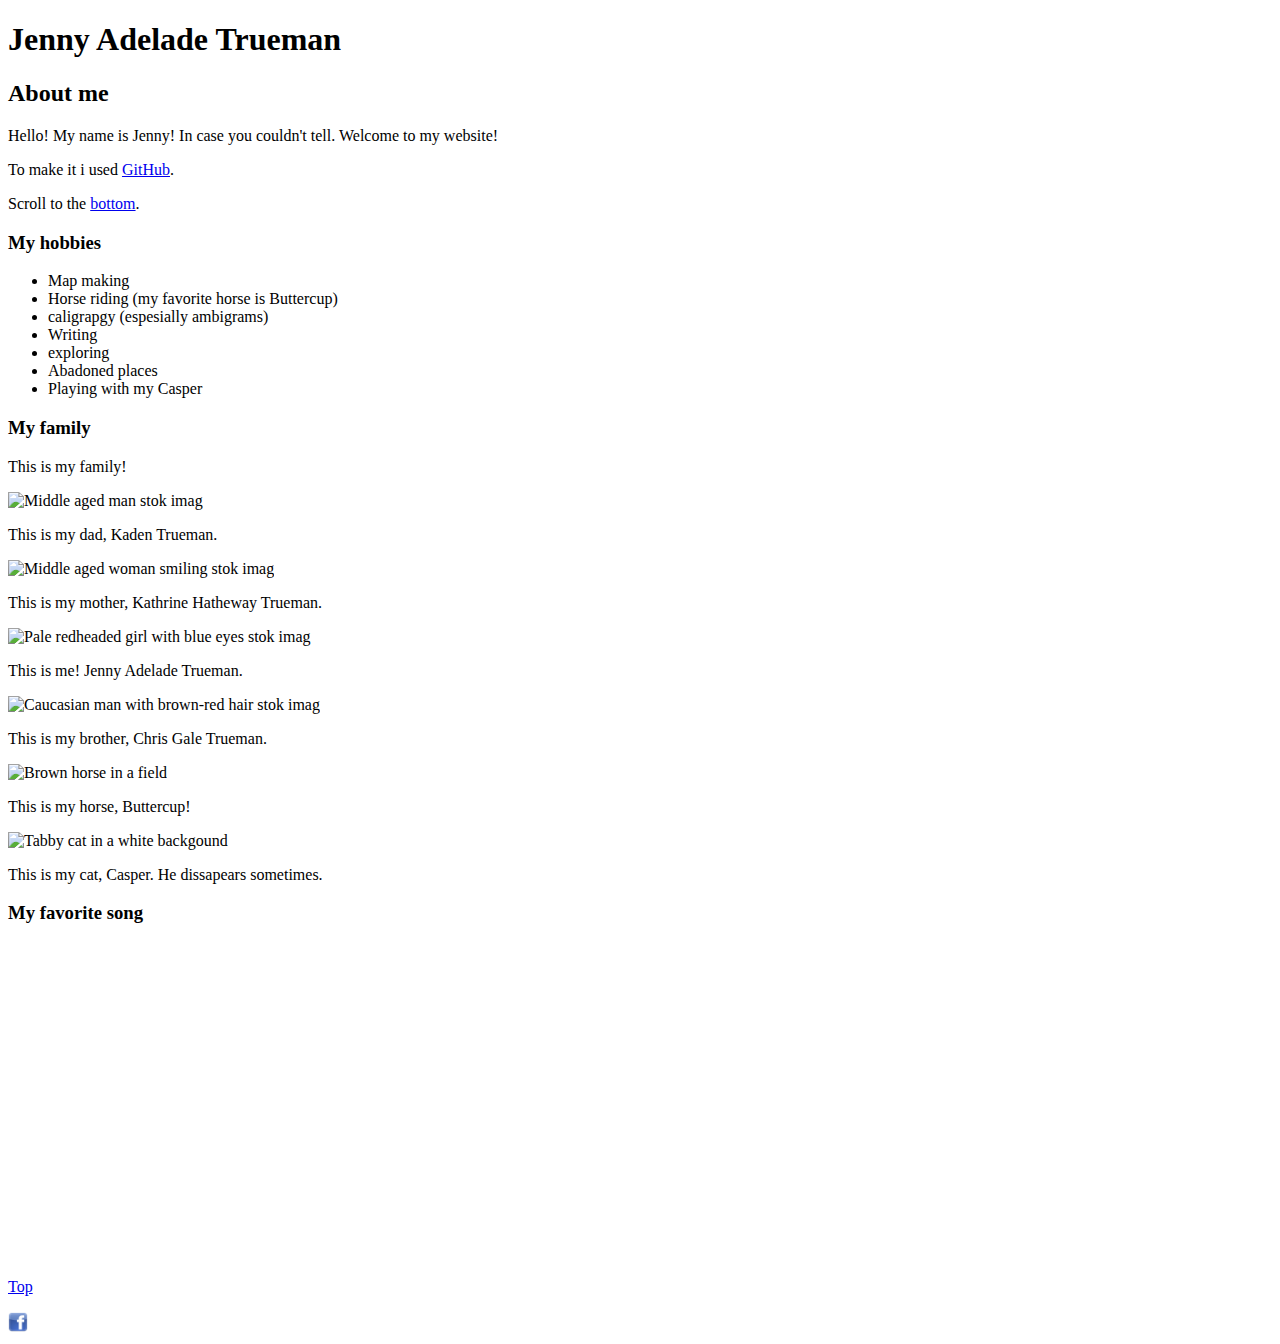
==== index.html @ 7cbfa83f "the facebook" ====
<!DOCTYPE html>
<html>
    <head>
        <title>Jenny Adelade Trueman</title>
        <meta charset="UTF-8">
    </head>
    <body>
        <nav><!--Short for "navigation". Used for menus and styling several links.--></nav>
        <!-- Big banner on top of the page.-->
        <!--This is a comment, use them as reminders in your code.-->
        <section>
            <h1 id="top">Jenny Adelade Trueman</h1>
        </section>
        <section>
            <h2>About me </h2>
                <p> Hello! My name is Jenny! In case you couldn't tell. Welcome to my website!</p>
                <p> To make it i used <a href="https://github.com/">GitHub</a>.</p>
                <p> Scroll to the <a href="#bottom">bottom</a>.</p>
        </section>
        <section>

            <h3>My hobbies</h3>
            <div>
            <ul>
                <li> Map making</li>
                <li> Horse riding (my favorite horse is Buttercup)</li>
                <li> caligrapgy (espesially ambigrams)</li>
                <li> Writing</li>
                <li> exploring</li>
                <li> Abadoned places</li>
                <li> Playing with my Casper</li>
            </ul>
            </div>
        </section>
        <section>
            <div>
            <h3>My family</h3>
                <p>This is my family!</p>
            </div>
            <div>
                <img src="images/Dad.png" alt="Middle aged man stok imag" width="300">
                <p>This is my dad, Kaden Trueman.</p>
            </div>
            <div>
                <img src="images/mom.png" alt="Middle aged woman smiling stok imag" width="300">
                <p>This is my mother, Kathrine Hatheway Trueman.</p> 
            </div>
            <div>
                <img src="images/Me.png" alt="Pale redheaded girl with blue eyes stok imag" width="300">
                <p>This is me! Jenny Adelade Trueman.</p>
            </div>
            <div>
                <img src="images/brother.png" alt="Caucasian man with brown-red hair stok imag" width="300">
                <p>This is my brother, Chris Gale Trueman.</p>
            </div>
            <div>
                <img src="images/Buttercup_horse.png" alt="Brown horse in a field" width="300">
                <p> This is my horse, Buttercup!</p>
            </div>
            <div>
                <img src="images/cat.png" alt="Tabby cat in a white backgound" width="300">
                <p> This is my cat, Casper. He dissapears sometimes. </p>
            </div>
        </section>
        <section>
            <h3>My favorite song</h3>
            <iframe width="560" height="315" src="https://www.youtube-nocookie.com/embed/JZ6buLNIgs8" frameborder="0" allow="accelerometer; autoplay; encrypted-media; gyroscope; picture-in-picture" allowfullscreen></iframe>
        </section>
        <section>
            <p id="bottom"><a href="#top">Top</a></p>
        </section>
        <footer> <a href="https://www.facebook.com"> <img src="images/facebook_logo.png" alt="Facebook logo" width="20"></a><!-- used for the most important links, contact info and more --> </footer>
    </body>
</html>
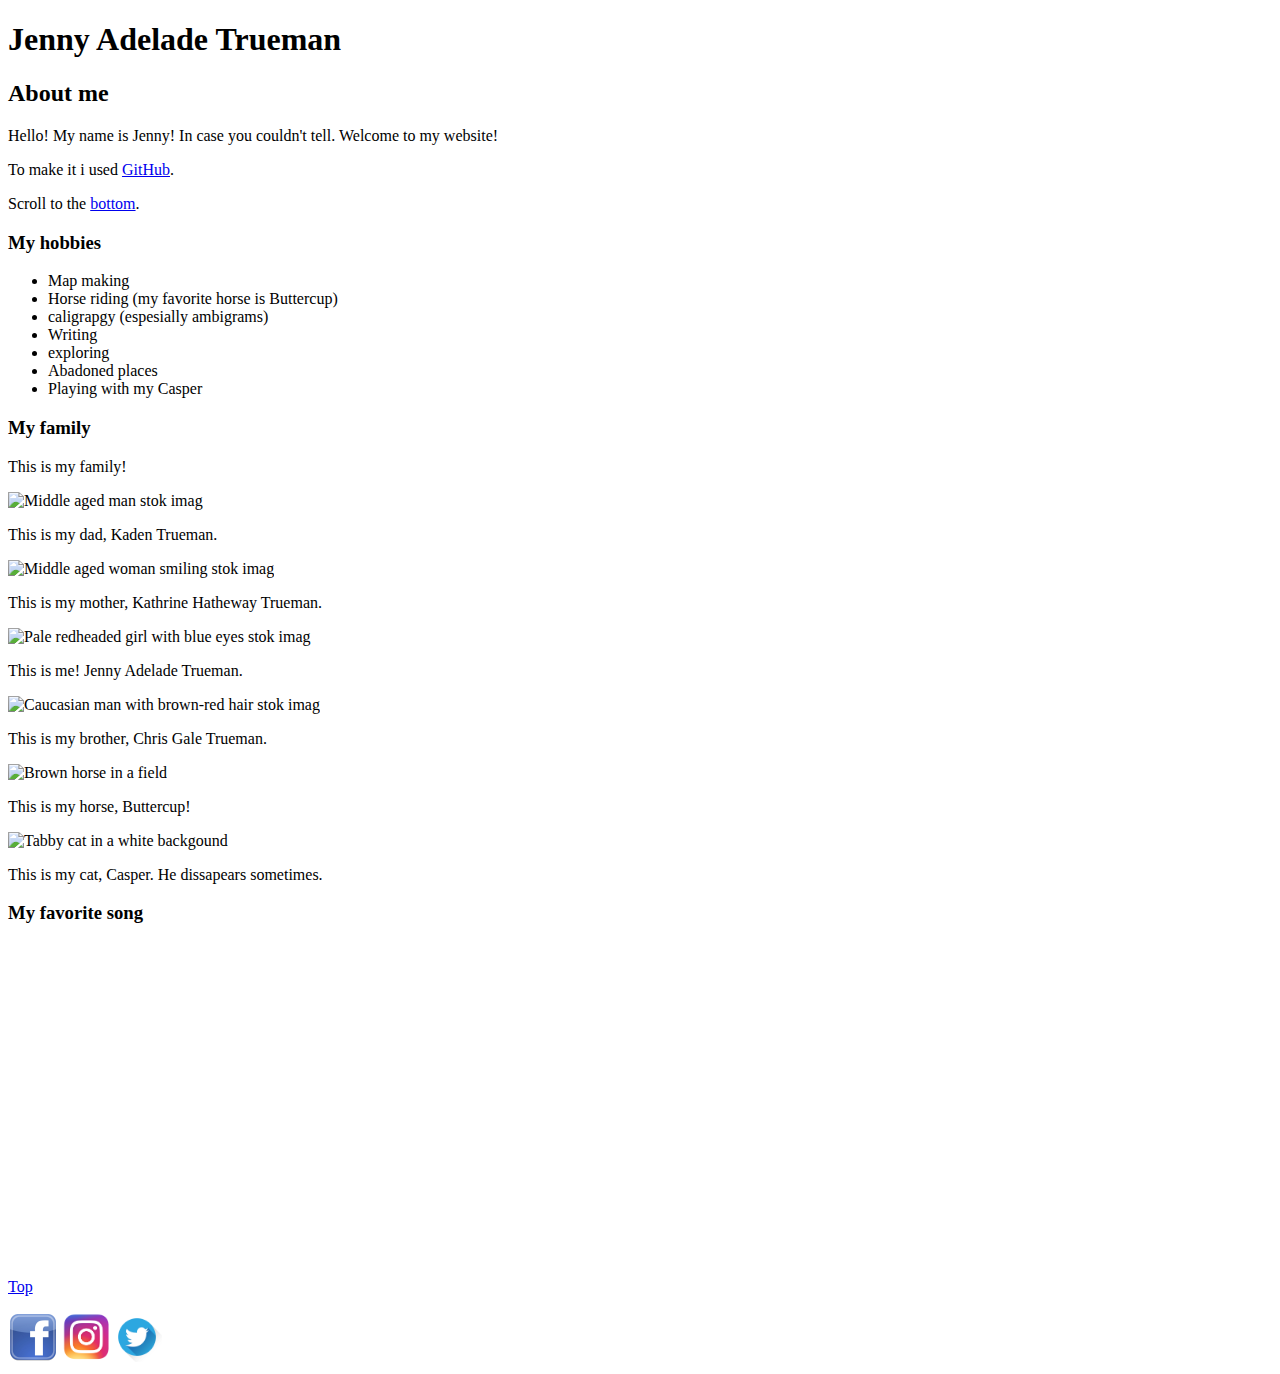
==== commit 1c13714e: "fheruotguoe" ====
--- a/index.html
+++ b/index.html
@@ -69,6 +69,6 @@
         <section>
             <p id="bottom"><a href="#top">Top</a></p>
         </section>
-        <footer> <a href="https://www.facebook.com"> <img src="images/facebook_logo.png" alt="Facebook logo" width="20"></a><!-- used for the most important links, contact info and more --> </footer>
+        <footer> <a href="https://www.facebook.com"> <img src="images/facebook_logo.png" alt="Facebook logo" width="50"></a> <a href="https://www.instagram.com"> <img src="images/instagram_logo.png" alt="Instagram logo" width="50"></a><a href="https://twitter.com/"><img src="images/twitter_logo.png" alt="Twitter logo" width="50"></a></footer>
     </body>
 </html>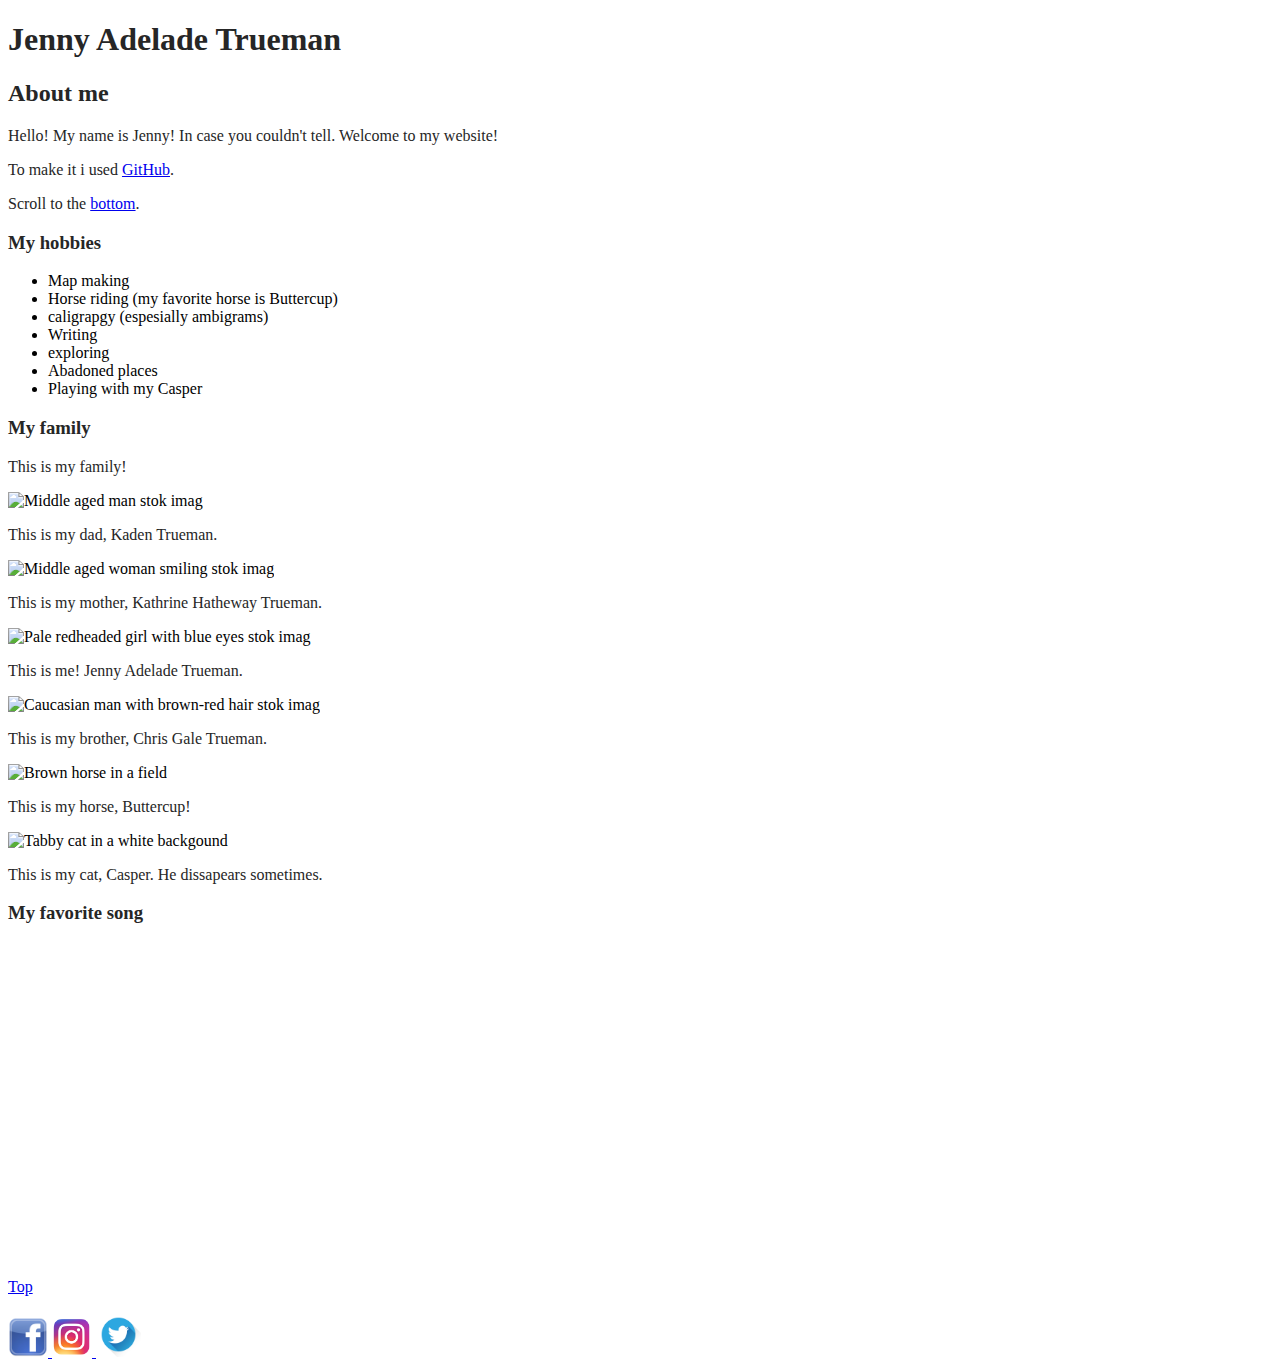
==== commit 972c73bb: "g" ====
--- a/index.html
+++ b/index.html
@@ -2,6 +2,7 @@
 <html>
     <head>
         <title>Jenny Adelade Trueman</title>
+        <link rel="stylesheet" type="text/css" href="style.css">
         <meta charset="UTF-8">
     </head>
     <body>
@@ -69,6 +70,6 @@
         <section>
             <p id="bottom"><a href="#top">Top</a></p>
         </section>
-        <footer> <a href="https://www.facebook.com"> <img src="images/facebook_logo.png" alt="Facebook logo" width="50"></a> <a href="https://www.instagram.com"> <img src="images/instagram_logo.png" alt="Instagram logo" width="50"></a><a href="https://twitter.com/"><img src="images/twitter_logo.png" alt="Twitter logo" width="50"></a></footer>
+        <footer> <a href="https://www.facebook.com"> <img src="images/facebook_logo.png" alt="Facebook logo" width="40"> </a> <a href="https://www.instagram.com"> <img src="images/instagram_logo.png" alt="Instagram logo" width="40"> </a> <a href="https://twitter.com/"> <img src="images/twitter_logo.png" alt="Twitter logo" width="45"> </a> </footer>
     </body>
 </html>--- a/style.css
+++ b/style.css
@@ -0,0 +1,6 @@
+p, h1, h2, h3 {
+    color: #262626;
+}
+p {
+    font-size: 14;
+}
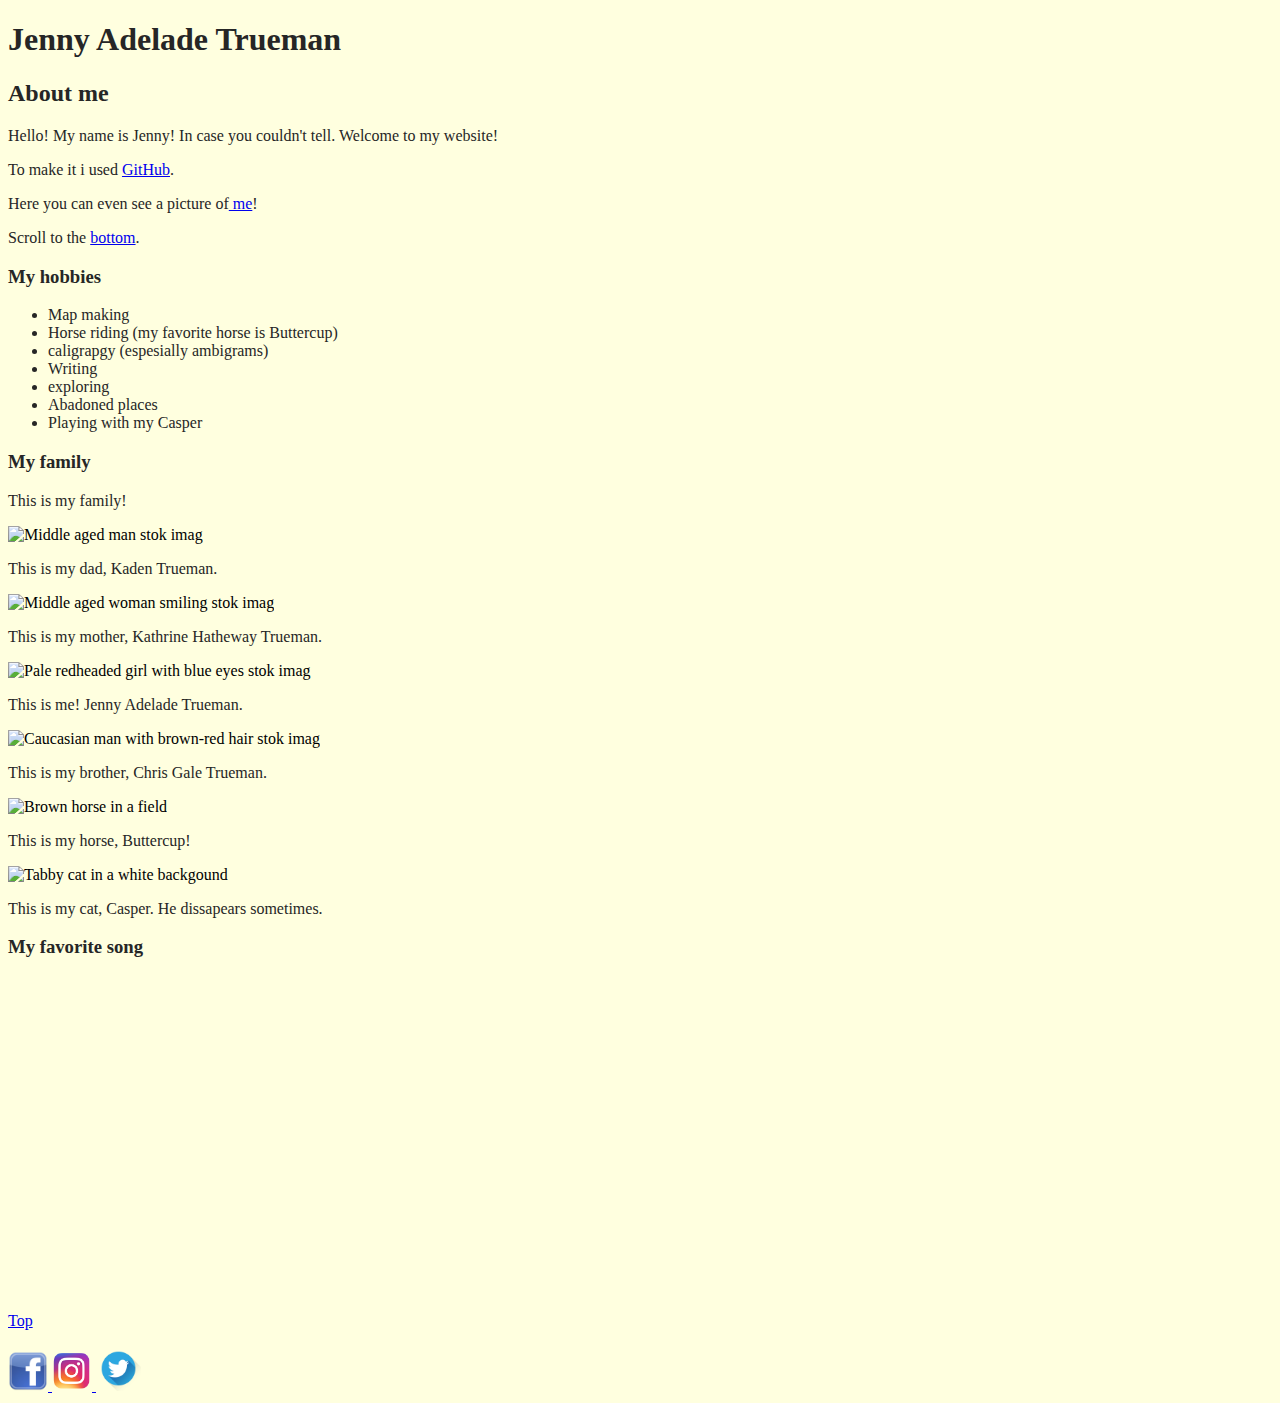
==== commit cccb1ea1: "i changed some colours and added links. If they dont show up i swear to god imma fucking stab a bitc" ====
--- a/index.html
+++ b/index.html
@@ -16,6 +16,7 @@
             <h2>About me </h2>
                 <p> Hello! My name is Jenny! In case you couldn't tell. Welcome to my website!</p>
                 <p> To make it i used <a href="https://github.com/">GitHub</a>.</p>
+                <p> Here you can even see a picture of<a href="me"> me</a>!</p>
                 <p> Scroll to the <a href="#bottom">bottom</a>.</p>
         </section>
         <section>
@@ -46,7 +47,7 @@
                 <img src="images/mom.png" alt="Middle aged woman smiling stok imag" width="300">
                 <p>This is my mother, Kathrine Hatheway Trueman.</p> 
             </div>
-            <div>
+            <div id="me">
                 <img src="images/Me.png" alt="Pale redheaded girl with blue eyes stok imag" width="300">
                 <p>This is me! Jenny Adelade Trueman.</p>
             </div>
--- a/style.css
+++ b/style.css
@@ -4,3 +4,10 @@
 p {
     font-size: 14;
 }
+body {
+    background-color: #ffffdf;
+}
+li {
+    color: #262626;
+    font-size: 14;
+}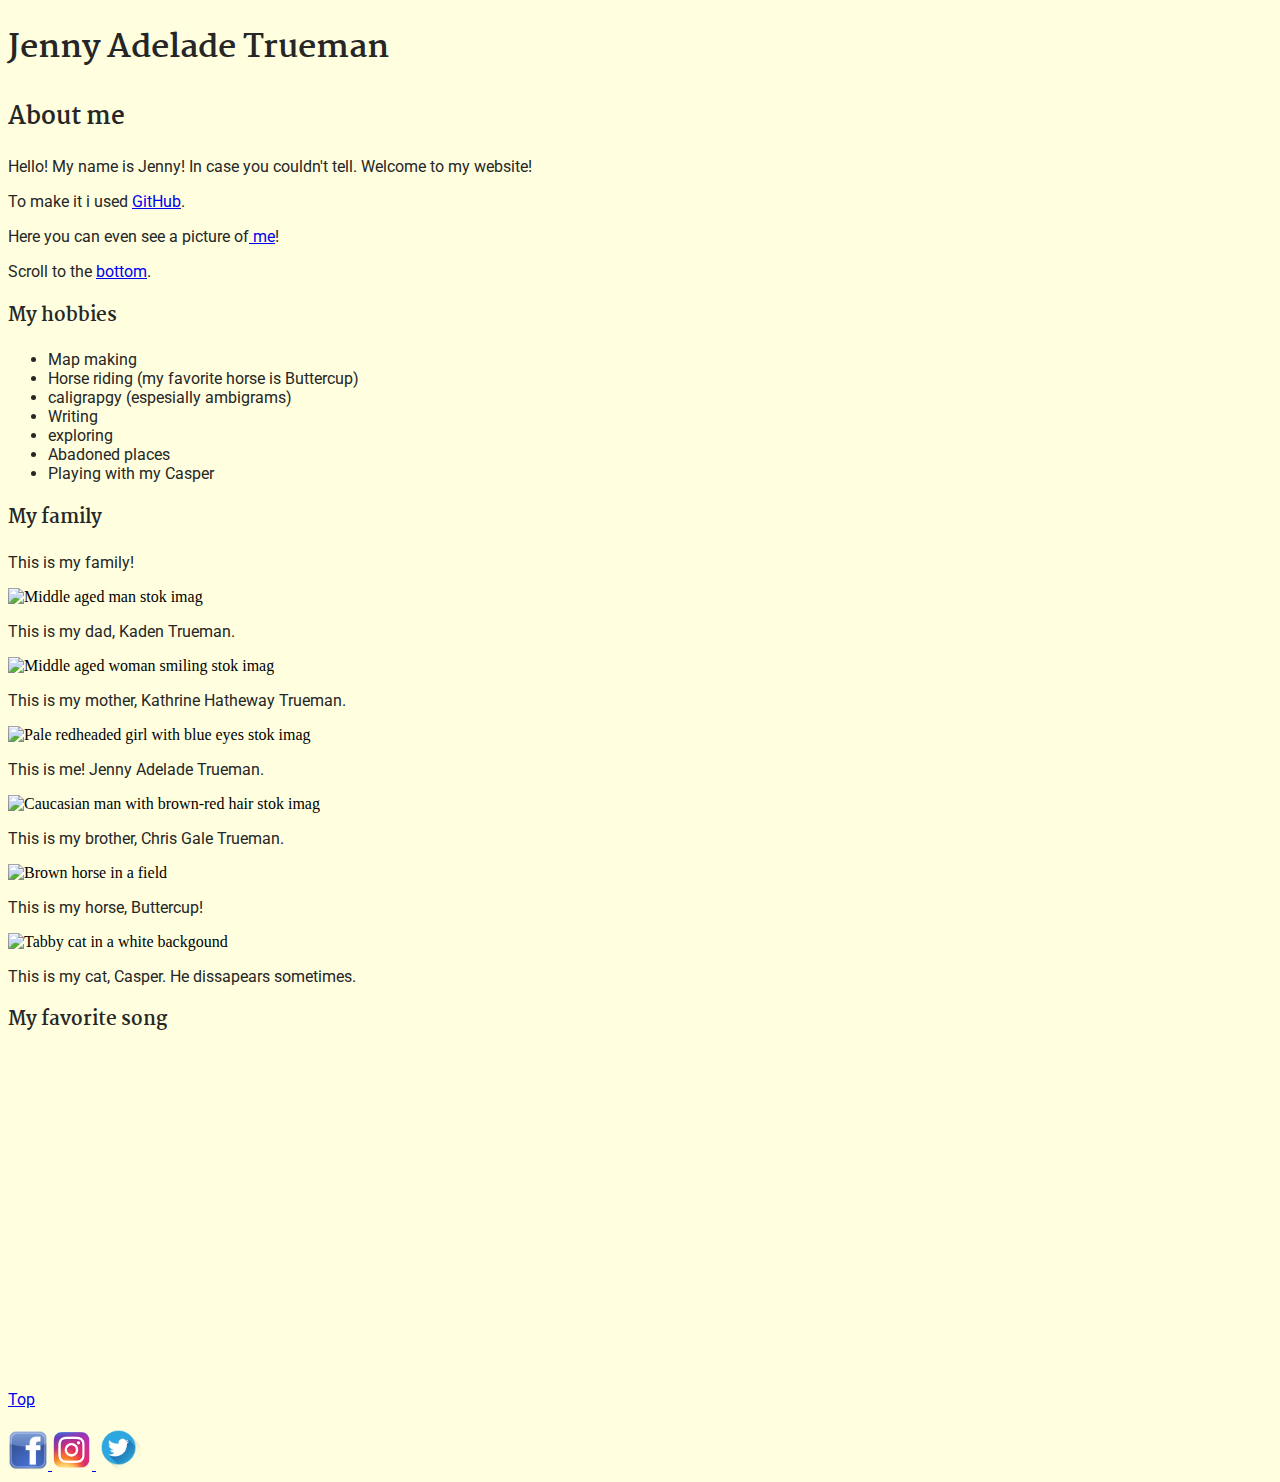
==== commit 50091566: "imma gonna shoot myself" ====
--- a/index.html
+++ b/index.html
@@ -10,20 +10,20 @@
         <!-- Big banner on top of the page.-->
         <!--This is a comment, use them as reminders in your code.-->
         <section>
-            <h1 id="top">Jenny Adelade Trueman</h1>
+            <h1 id="top" class="martel">Jenny Adelade Trueman</h1>
         </section>
         <section>
-            <h2>About me </h2>
-                <p> Hello! My name is Jenny! In case you couldn't tell. Welcome to my website!</p>
-                <p> To make it i used <a href="https://github.com/">GitHub</a>.</p>
-                <p> Here you can even see a picture of<a href="me"> me</a>!</p>
-                <p> Scroll to the <a href="#bottom">bottom</a>.</p>
+            <h2 class="martel">About me </h2>
+                <p class="roboto"> Hello! My name is Jenny! In case you couldn't tell. Welcome to my website!</p>
+                <p class="roboto"> To make it i used <a href="https://github.com/">GitHub</a>.</p>
+                <p class="roboto"> Here you can even see a picture of<a href="#me"> me</a>!</p>
+                <p class="roboto"> Scroll to the <a href="#bottom">bottom</a>.</p>
         </section>
         <section>
 
-            <h3>My hobbies</h3>
+            <h3 class="martel">My hobbies</h3>
             <div>
-            <ul>
+            <ul class="roboto">
                 <li> Map making</li>
                 <li> Horse riding (my favorite horse is Buttercup)</li>
                 <li> caligrapgy (espesially ambigrams)</li>
@@ -36,40 +36,40 @@
         </section>
         <section>
             <div>
-            <h3>My family</h3>
-                <p>This is my family!</p>
+            <h3 class="martel">My family</h3>
+                <p class="roboto">This is my family!</p>
             </div>
             <div>
                 <img src="images/Dad.png" alt="Middle aged man stok imag" width="300">
-                <p>This is my dad, Kaden Trueman.</p>
+                <p class="roboto">This is my dad, Kaden Trueman.</p>
             </div>
             <div>
                 <img src="images/mom.png" alt="Middle aged woman smiling stok imag" width="300">
-                <p>This is my mother, Kathrine Hatheway Trueman.</p> 
+                <p class="roboto">This is my mother, Kathrine Hatheway Trueman.</p> 
             </div>
-            <div id="me">
-                <img src="images/Me.png" alt="Pale redheaded girl with blue eyes stok imag" width="300">
-                <p>This is me! Jenny Adelade Trueman.</p>
+            <div>
+                <img id="me" src="images/Me.png" alt="Pale redheaded girl with blue eyes stok imag" width="300">
+                <p class="roboto">This is me! Jenny Adelade Trueman.</p>
             </div>
             <div>
                 <img src="images/brother.png" alt="Caucasian man with brown-red hair stok imag" width="300">
-                <p>This is my brother, Chris Gale Trueman.</p>
+                <p class="roboto">This is my brother, Chris Gale Trueman.</p>
             </div>
             <div>
                 <img src="images/Buttercup_horse.png" alt="Brown horse in a field" width="300">
-                <p> This is my horse, Buttercup!</p>
+                <p class="roboto"> This is my horse, Buttercup!</p>
             </div>
             <div>
                 <img src="images/cat.png" alt="Tabby cat in a white backgound" width="300">
-                <p> This is my cat, Casper. He dissapears sometimes. </p>
+                <p class="roboto"> This is my cat, Casper. He dissapears sometimes. </p>
             </div>
         </section>
         <section>
-            <h3>My favorite song</h3>
+            <h3 class="martel">My favorite song</h3>
             <iframe width="560" height="315" src="https://www.youtube-nocookie.com/embed/JZ6buLNIgs8" frameborder="0" allow="accelerometer; autoplay; encrypted-media; gyroscope; picture-in-picture" allowfullscreen></iframe>
         </section>
         <section>
-            <p id="bottom"><a href="#top">Top</a></p>
+            <p id="bottom" class="roboto"><a href="#top">Top</a></p>
         </section>
         <footer> <a href="https://www.facebook.com"> <img src="images/facebook_logo.png" alt="Facebook logo" width="40"> </a> <a href="https://www.instagram.com"> <img src="images/instagram_logo.png" alt="Instagram logo" width="40"> </a> <a href="https://twitter.com/"> <img src="images/twitter_logo.png" alt="Twitter logo" width="45"> </a> </footer>
     </body>
--- a/style.css
+++ b/style.css
@@ -1,3 +1,4 @@
+@import url('https://fonts.googleapis.com/css2?family=Martel&family=Roboto&display=swap');
 p, h1, h2, h3 {
     color: #262626;
 }
@@ -10,4 +11,10 @@
 li {
     color: #262626;
     font-size: 14;
+}
+.martel {
+    font-family: 'Martel', serif;
+}
+.roboto {
+    font-family: 'Roboto', sans-serif;
 }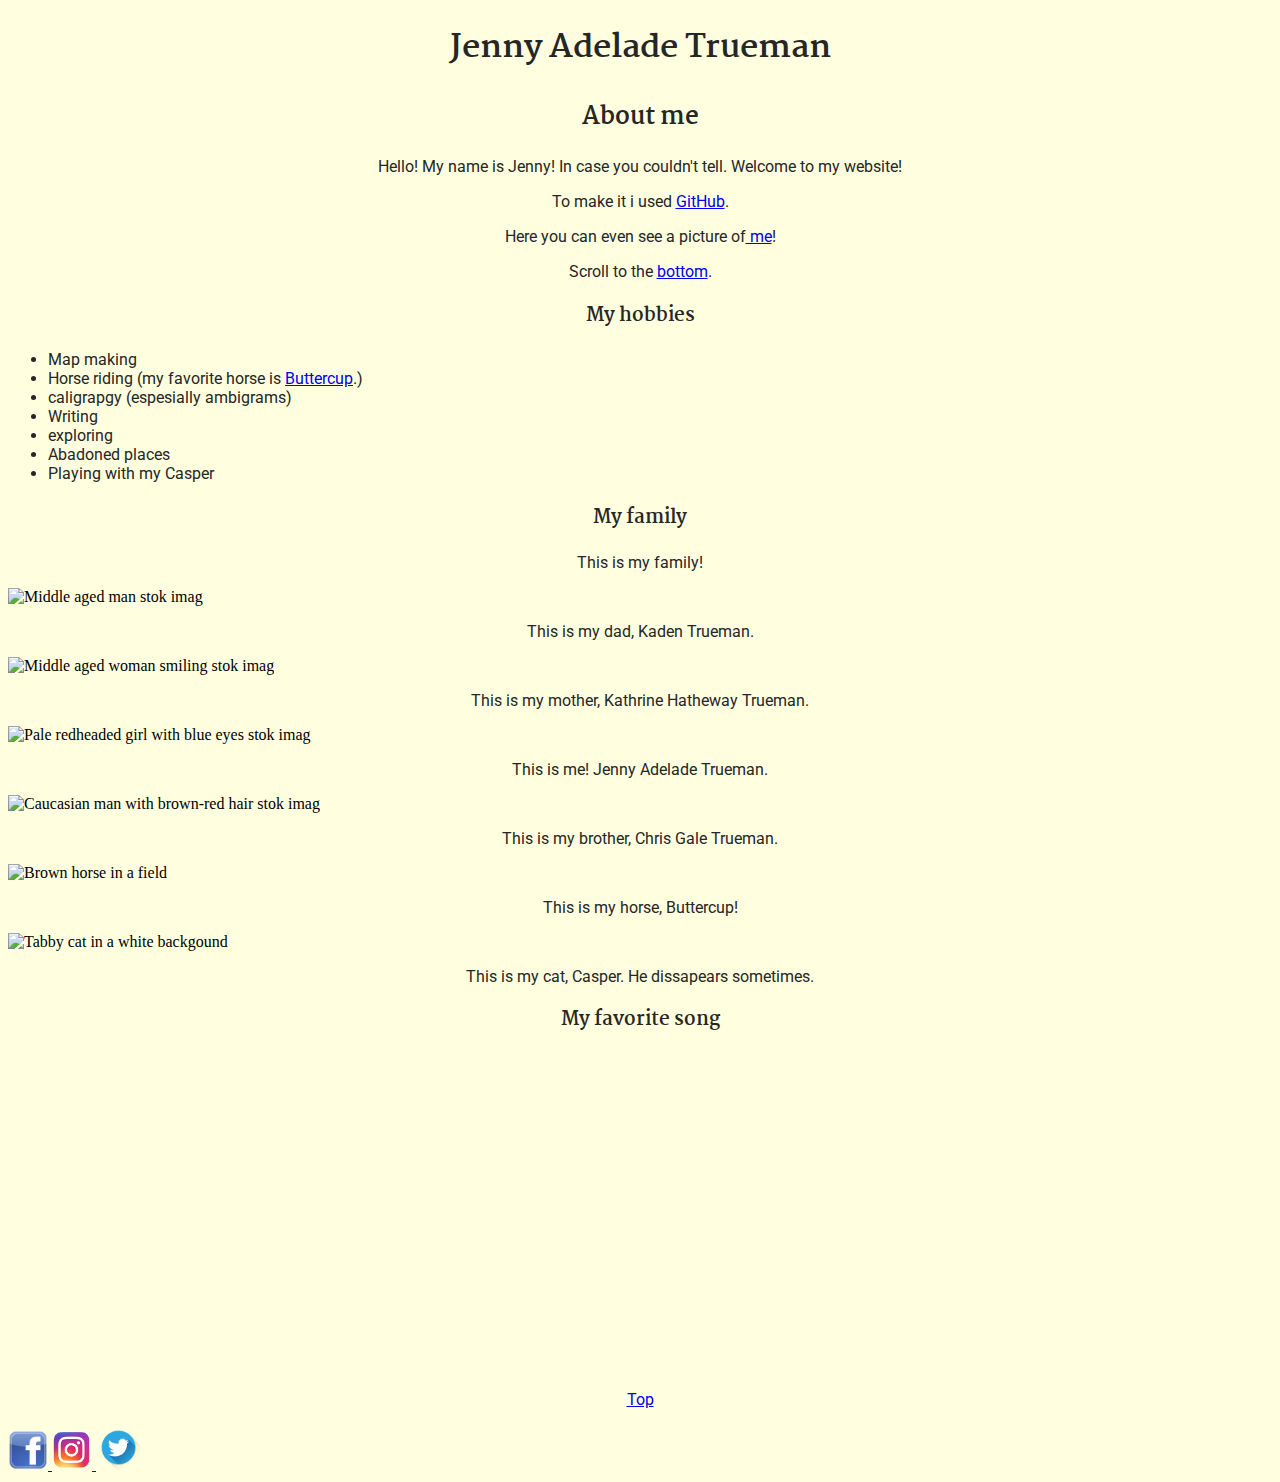
==== commit ac4abe5f: ";" ====
--- a/index.html
+++ b/index.html
@@ -25,7 +25,7 @@
             <div>
             <ul class="roboto">
                 <li> Map making</li>
-                <li> Horse riding (my favorite horse is Buttercup)</li>
+                <li> Horse riding (my favorite horse is <a href="#buttercup">Buttercup</a>.)</li>
                 <li> caligrapgy (espesially ambigrams)</li>
                 <li> Writing</li>
                 <li> exploring</li>
@@ -56,7 +56,7 @@
                 <p class="roboto">This is my brother, Chris Gale Trueman.</p>
             </div>
             <div>
-                <img src="images/Buttercup_horse.png" alt="Brown horse in a field" width="300">
+                <img id="buttercup" src="images/Buttercup_horse.png" alt="Brown horse in a field" width="300">
                 <p class="roboto"> This is my horse, Buttercup!</p>
             </div>
             <div>
--- a/style.css
+++ b/style.css
@@ -1,6 +1,7 @@
 @import url('https://fonts.googleapis.com/css2?family=Martel&family=Roboto&display=swap');
 p, h1, h2, h3 {
     color: #262626;
+    text-align: center;
 }
 p {
     font-size: 14;
@@ -17,4 +18,4 @@
 }
 .roboto {
     font-family: 'Roboto', sans-serif;
-}+}
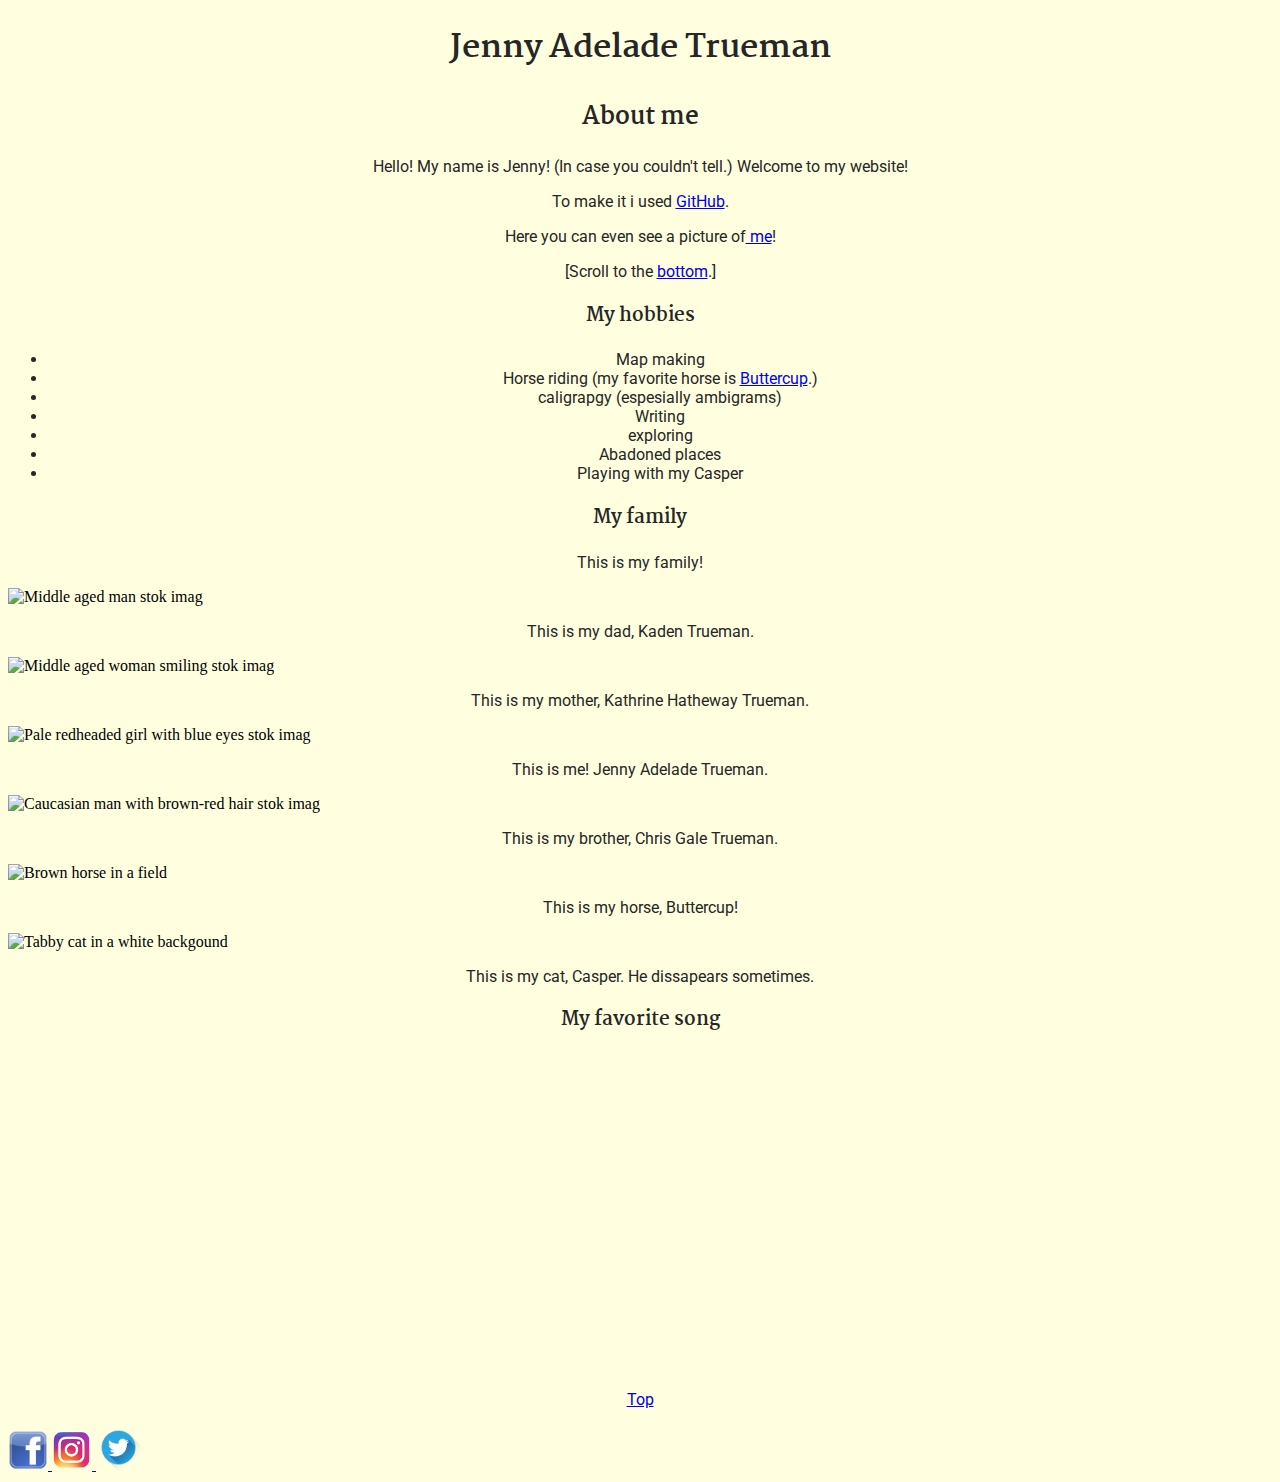
==== commit 37dcd2d0: "()" ====
--- a/index.html
+++ b/index.html
@@ -14,10 +14,10 @@
         </section>
         <section>
             <h2 class="martel">About me </h2>
-                <p class="roboto"> Hello! My name is Jenny! In case you couldn't tell. Welcome to my website!</p>
+                <p class="roboto"> Hello! My name is Jenny! (In case you couldn't tell.) Welcome to my website!</p>
                 <p class="roboto"> To make it i used <a href="https://github.com/">GitHub</a>.</p>
                 <p class="roboto"> Here you can even see a picture of<a href="#me"> me</a>!</p>
-                <p class="roboto"> Scroll to the <a href="#bottom">bottom</a>.</p>
+                <p class="roboto"> [Scroll to the <a href="#bottom">bottom</a>.]</p>
         </section>
         <section>
 
--- a/style.css
+++ b/style.css
@@ -19,3 +19,6 @@
 .roboto {
     font-family: 'Roboto', sans-serif;
 }
+img, ul, li {
+    text-align: center;
+}
